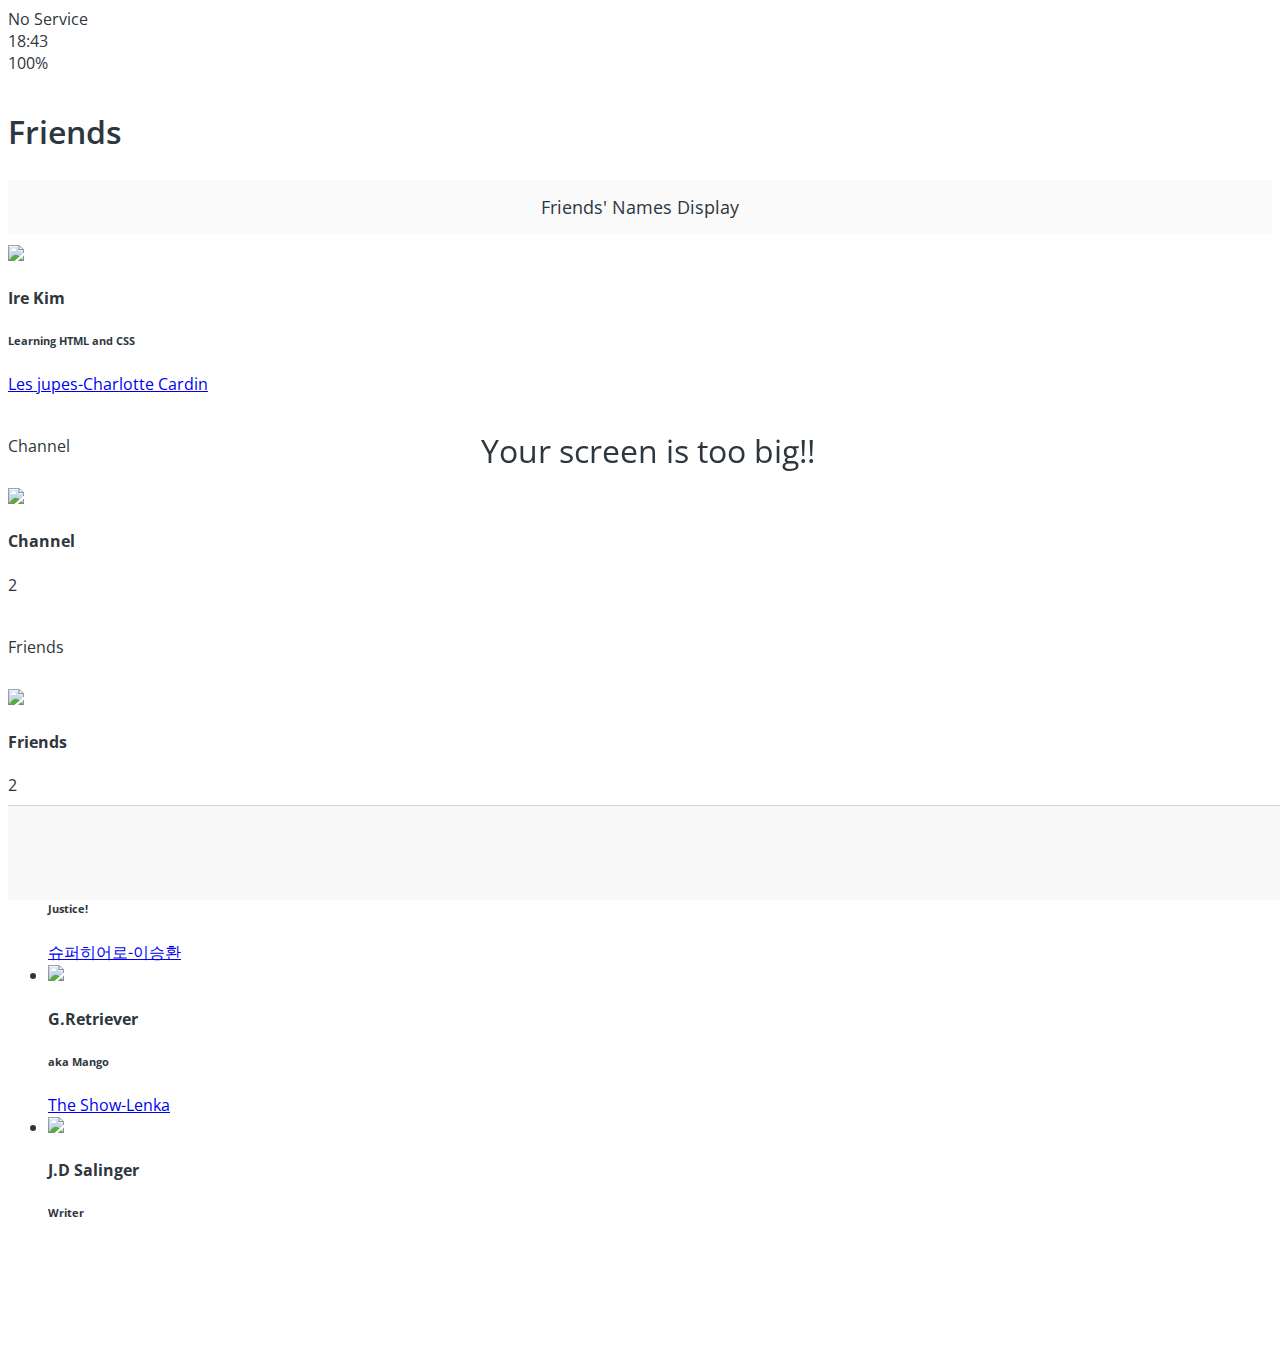
==== friends.html @ 5dbd7a0c "kokoaclone" ====
<!DOCTYPE html>
<html lang="en">
  <head>
    <link rel="stylesheet" href="css/styles.css" />
    <meta charset="UTF-8" />
    <meta name="viewport" content="width=device-width, initial-scale=1.0" />
    <title>Friends - Kokoa Clone</title>
  </head>
  <body>
    <div class="status-bar">
      <div class="status-bar__column">
        <span>No Service</span>
        <i class="fas fa-wifi"></i>
      </div>
      <div class="status-bar__column">
        <span>18:43</span>
      </div>
      <div class="status-bar__column">
        <span>100%</span>
        <i class="fas fa-battery-full fa-lg"></i>
        <i class="fas fa-bolt"></i>
      </div>
    </div>

    <header class="screen-header">
      <h1 class="screen-header__title">Friends</h1>
      <div class="screen-header__icons">
        <span
          ><a href="https://www.naver.com/"><i class="fas fa-search fa-lg"></i></a
        ></span>
        <span
          ><a href="https://www.melon.com/"
            ><i class="fas fa-music fa-lg"></i></a
        ></span>
        <span
          ><a href="settings.html"
            ><i class="fas fa-cog fa-lg"></i><span class="badge__sm"></span></a
        ></span>
      </div>
    </header>

    <a id="friends-display-link"
      ><i class="fas fa-info-circle"></i> Friends' Names Display
      <i class="fas fa-chevron-right fa-xs"></i>
    </a>

    <main class="friends-screen">
      <header class="user-component">
        <div class="user-component__column user-avatar">
          <a href="profile.html"><img
            src="screenshots/photo.PNG"
            class="user-component__avatar user-component__avatar--xl"
          /></a>
          <div class="user-component__text">
            <h4 class="user-component__title">Ire Kim</h4>
            <h6 class="user-component__subtitle">Learning HTML and CSS</h6>
          </div>
        </div>
        <div class="user-component__column">
          <div class="user-component__playlist">
            <a href="https://www.melon.com/song/detail.htm?songId=31474349"><span>Les jupes-Charlotte Cardin <i class="far fa-play-circle"></i></span>
            </a></div>
        </div>
      </header>

      <div class="friends-screen__channel">
        <div class="friends-screen__channel-header">
          <span>Channel</span>
          <i class="fas fa-chevron-up fa-xs"></i>
        </div>
        <div class="user-component">
          <div class="user-component__column">
            <img
              src="screenshots/ano.jpg"
              class="user-component__avatar user-component__avatar--sm"
            />
            <div class="user-component__text">
              <h4 class="user-component__title user-component__title--not-bold">
                Channel
              </h4>
            </div>
          </div>
          <div class="user-component__column">
            <div>
              <span>2</span>
              <i class="fas fa-chevron-right fa-xs"></i>
            </div>
          </div>
        </div>
      </div>
      <div class="friends-screen__channel friends-screen__friends">
        <div class="friends-screen__channel-header">
          <span>Friends</span>
          <i class="fas fa-chevron-up fa-xs"></i>
        </div>
        <div class="user-component user-component__chat-list">
          <div class="user-component__column">
            <img
              src="screenshots/group.png"
              class="user-component__avatar user-component__avatar--sm"
            />
            <div class="user-component__text">
              <h4 class="user-component__title user-component__title--not-bold">
                Friends
              </h4>
            </div>
          </div>
          <div class="user-component__column">
            <div>
              <span>2</span>
              <i class="fas fa-chevron-right fa-xs"></i>
            </div>
          </div>
        </div>

        <ul class="user-component__friend-list">
         <li class="user-component user-component__chat-list">
           <div class="user-component__column">
            <a href="profile-hong.html"><img
              src="screenshots/hong.jpg"
              class="user-component__avatar user-component__avatar--sm"
            /></a>
             <div class="user-component__text">
              <h4 class="user-component__title">Gil Dong Hong</h4>
              <h6 class="user-component__status">Justice!</h6>
            </div>
          </div>
          <div class="user-component__column">
            <div class="user-component__playlist">
              <a href="https://www.melon.com/song/detail.htm?songId=31958033"><span>슈퍼히어로-이승환 <i class="far fa-play-circle"></i></span>
            </a></div>
          </div>
         </li>
         <li class="user-component user-component__chat-list">
          <div class="user-component__column">
            <a href="profile-gold.html"><img
             src="screenshots/golden.jpg"
             class="user-component__avatar user-component__avatar--sm"
           /></a>
            <div class="user-component__text">
             <h4 class="user-component__title">G.Retriever</h4>
             <h6 class="user-component__status">aka Mango</h6>
           </div>
         </div>
         <div class="user-component__column">
           <div class="user-component__playlist">
             <a href="https://www.melon.com/song/detail.htm?songId=2022252"><span>The Show-Lenka <i class="far fa-play-circle"></i></span>
           </a></div>
         </div>
        </li>
        <li class="user-component user-component__chat-list">
          <div class="user-component__column">
            <a href="#"><img
             src="screenshots/ano.jpg"
             class="user-component__avatar user-component__avatar--sm"
           /></a>
            <div class="user-component__text">
             <h4 class="user-component__title">J.D Salinger</h4>
             <h6 class="user-component__status">Writer</h6>
           </div>
         </div>
         <div class="user-component__column"></div>
        </li>
        </ul>
    </main>

    <nav class="nav">
      <ul class="nav__list">
        <li class="nav__btn">
          <a class="nav__link" href="friends.html"
            ><i class="fas fa-user fa-2x"></i>
          </a>
        </li>
        <li class="nav__btn">
          <a class="nav__link" href="chats.html">
            <span class="nav__notification badge">5</span>
            <i class="far fa-comment fa-2x"></i>
          </a>
        </li>
        <li class="nav__btn">
          <a class="nav__link" href="find.html"
            ><i class="fas fa-search fa-2x"></i>
          </a>
        </li>
        <li class="nav__btn">
          <a class="nav__link" href="more.html">
            <span class="nav__dot"></span>
            <i class="fas fa-ellipsis-h fa-2x"></i>
          </a>
        </li>
      </ul>
    </nav>
    <div id="splash-screen">
      <i class="fas fa-comment"></i>
    </div>
    <div id="no-mobile">
      <span>Your screen is too big!!</span>
    </div>
    <script
      src="https://kit.fontawesome.com/6478f529f2.js"
      crossorigin="anonymous"
    ></script>
  </body>
</html>
---- css/styles.css ----
@import url("https://fonts.googleapis.com/css2?family=Open+Sans:wght@600&display=swap");
@import "reset.css";
@import "variables.css";

/* Components */
@import "components/status-bar.css";
@import "components/nav-bar.css";
@import "components/screen-header.css";
@import "components/user-component.css";
@import "components/badge.css";
@import "components/icon-row.css";
@import "components/alt-screen-header.css";
@import "components/no-mobile.css";
/* Screens */
@import "screens/login.css";
@import "screens/friends.css";
@import "screens/find.css";
@import "screens/more.css";
@import "screens/settings.css";
@import "screens/chat.css";
@import "screens/profile.css";

body {
  height: 130vh;

  color: #2e363e;
  font-family: -apple-system, BlinkMacSystemFont, "Segoe UI", Roboto, Oxygen,
    Ubuntu, Cantarell, "Open Sans", "Helvetica Neue", sans-serif;
}

.main-screen {
  padding: 0px var(--horizontal-space);
}
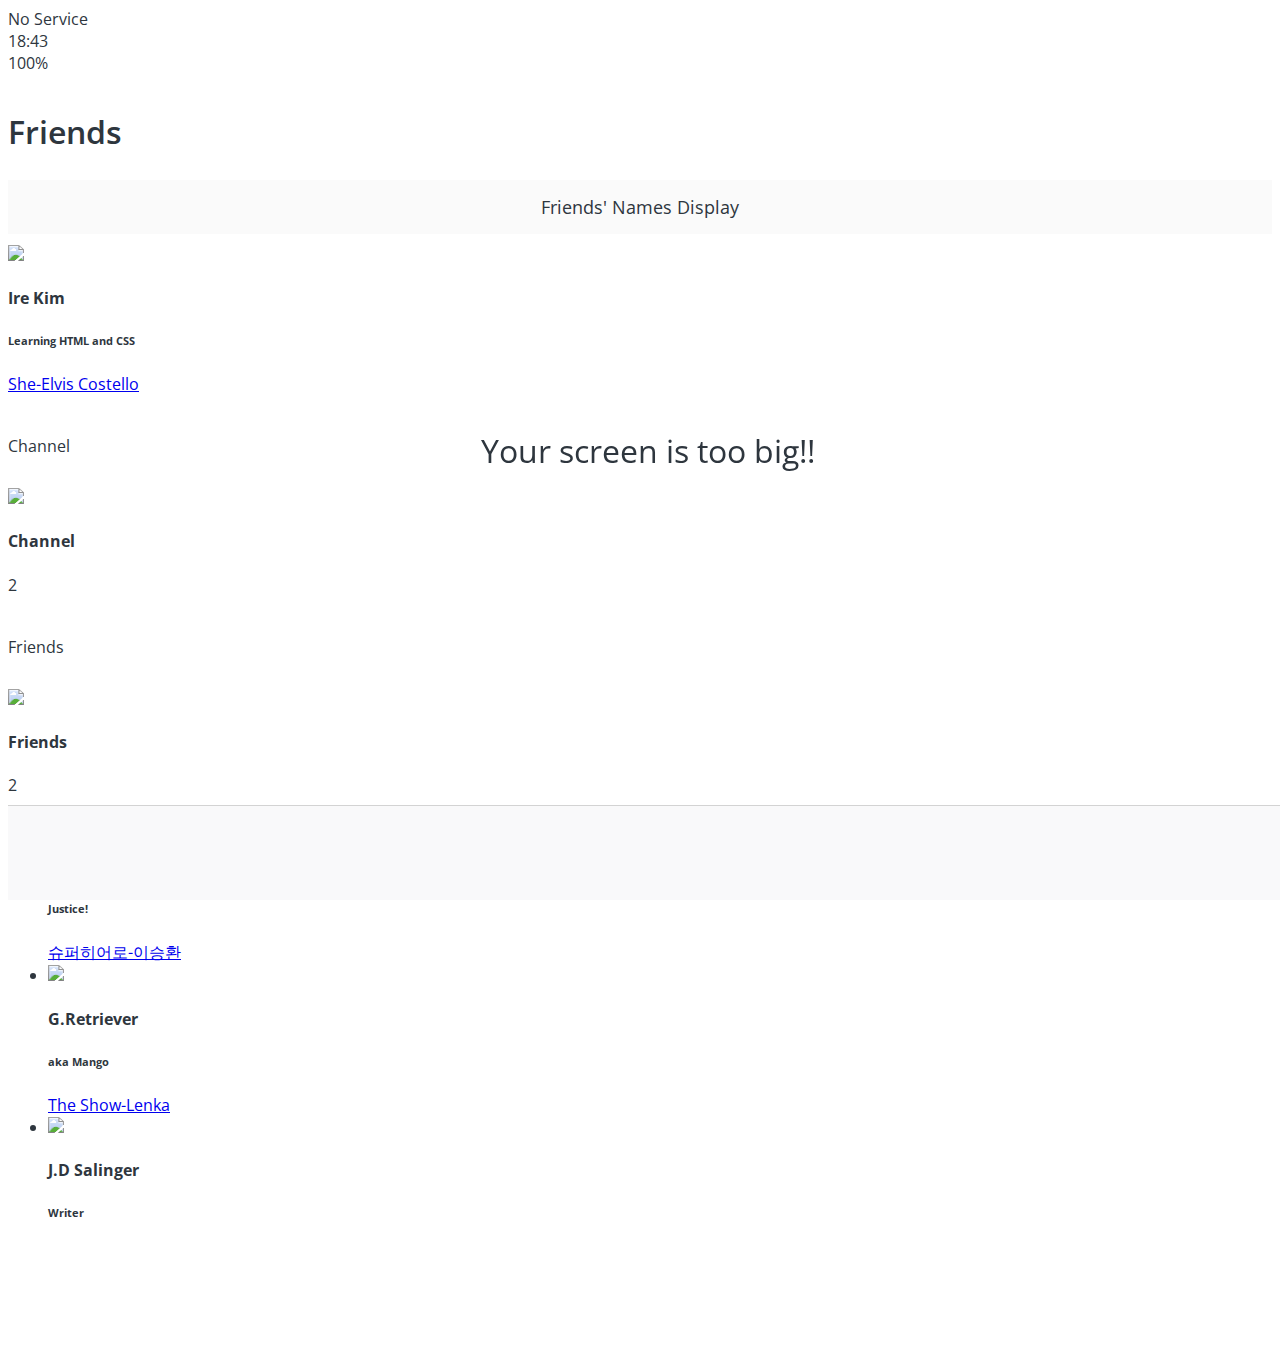
==== commit 2684f627: "kokoaclone" ====
--- a/friends.html
+++ b/friends.html
@@ -58,7 +58,7 @@
         </div>
         <div class="user-component__column">
           <div class="user-component__playlist">
-            <a href="https://www.melon.com/song/detail.htm?songId=31474349"><span>Les jupes-Charlotte Cardin <i class="far fa-play-circle"></i></span>
+            <a href="https://www.melon.com/song/detail.htm?songId=383901"><span>She-Elvis Costello <i class="far fa-play-circle"></i></span>
             </a></div>
         </div>
       </header>
